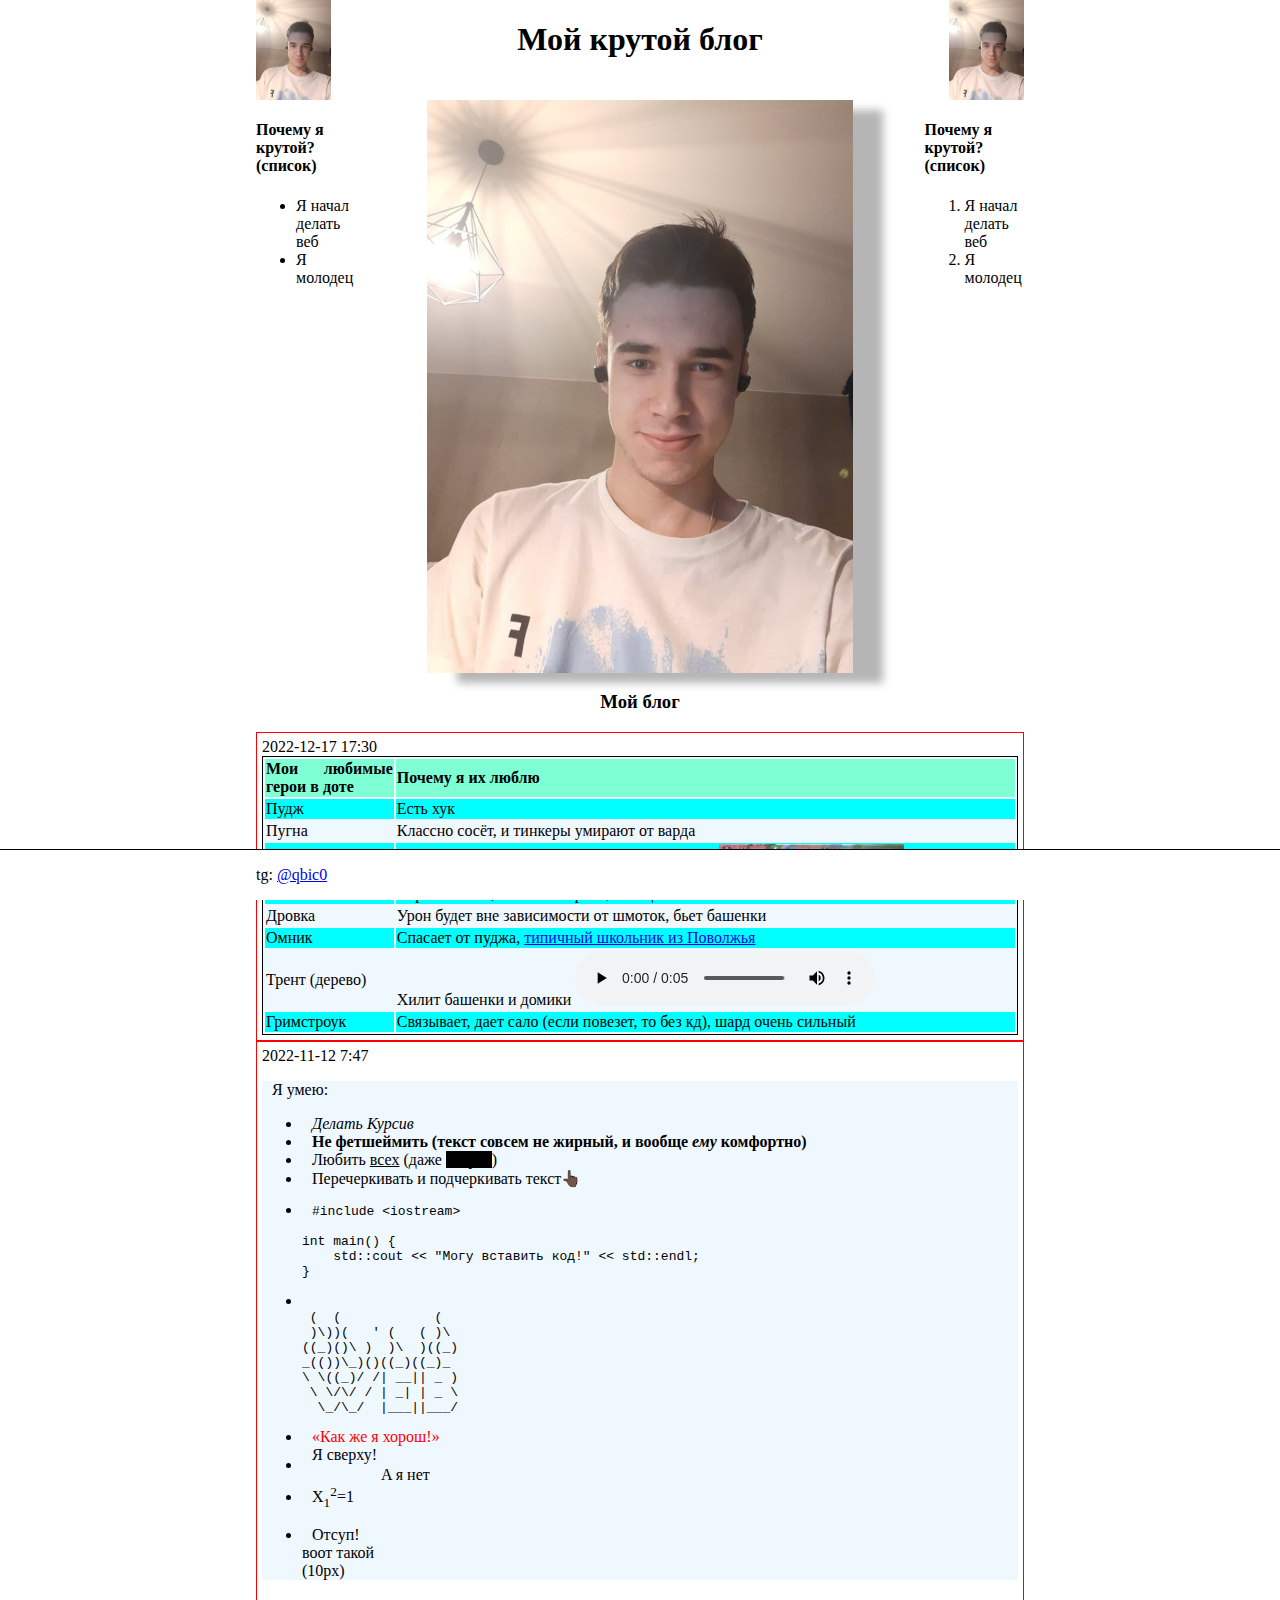
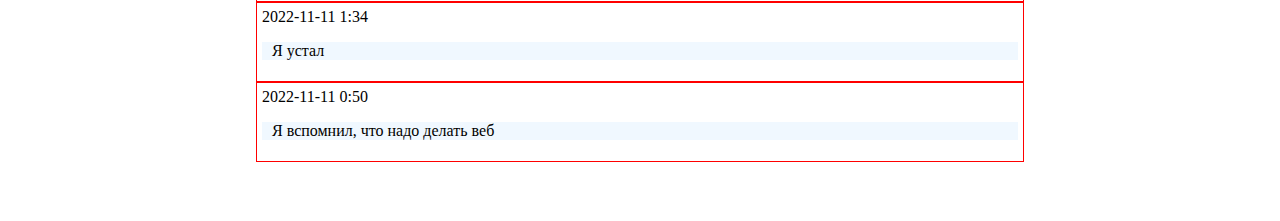
==== index.html @ 2db6d17c "feat: smacss methodology feat: lab3" ====
<!DOCTYPE html>
<html lang="ru">
<head>
    <meta charset="UTF-8">
    <meta name="description" content="My live blog">
    <meta name="author" content="Max Golovin">
    <link href="styles/style.css" rel="stylesheet">
    <title>Мой проект</title>
</head>
<body>
<header>
    <div id="header_div">
        <div class="inline_div" id="left_img_div"><img class="header_img" src="images/me.jpg" alt="я"></div>
        <div class="inline_div" id="header"><h1>Мой крутой блог</h1></div>
        <div class="inline_div" id="right_img_div"><img class="header_img" src="images/me.jpg" alt="я"></div>
    </div>
</header>
<main>
    <div id="main_div">
        <div class="inline_div" id="left_cool">
            <h4>Почему я крутой?<br>(список)</h4>
            <ul>
                <li>Я начал делать веб</li>
                <li>Я молодец</li>
            </ul>
        </div>
        <div class="inline_div" id="main_img_div">
            <img id="main_img" src="images/me.jpg" alt="Я">
        </div>
        <div class="inline_div" id="right_cool">
            <h4>Почему я крутой?<br>(список)</h4>
            <ol>
                <li>Я начал делать веб</li>
                <li>Я молодец</li>
            </ol>
        </div>
    </div>
    <section>
        <div id="my_blog">
            <h3>Мой блог</h3>
        </div>
        <div class="blog_post">
            <time datetime="2022-11-11 1:34">2022-12-17 17:30</time>
            <div class="blog_content">
                <table>
                    <tr>
                        <th>Мои любимые герои в доте</th>
                        <th>Почему я их люблю</th>
                    </tr>
                    <tr>
                        <td>Пудж</td>
                        <td>Есть хук</td>
                    </tr>
                    <tr>
                        <td>Пугна</td>
                        <td>Классно сосёт, и тинкеры умирают от варда</td>
                    </tr>
                    <tr>
                        <td>Лион</td>
                        <td>Хорошо сосёт, много контроля, палец смешной<img src="images/lion.png" alt="Я тут сделал -4 пальцем"></td>
                    </tr>
                    <tr>
                        <td>Дровка</td>
                        <td>Урон будет вне зависимости от шмоток, бьет башенки</td>
                    </tr>
                    <tr>
                        <td>Омник</td>
                        <td>Спасает от пуджа, <a href="https://youtube.com/shorts/Fx7r_WuXn5s?feature=share">типичный
                            школьник из Поволжья</a></td>
                    </tr>
                    <tr>
                        <td>Трент (дерево)</td>
                        <td>Хилит башенки и домики
                            <audio controls="controls">
                                <source src="sounds/Treant_kill.mpeg" type="audio/mpeg">
                                Тебя убило дерево!
                            </audio>
                        </td>
                    </tr>
                    <tr>
                        <td>Гримстроук</td>
                        <td>Связывает, дает сало (если повезет, то без кд), шард очень сильный</td>
                    </tr>
                </table>
            </div>
        </div>
        <div class="blog_post">
            <time datetime="2022-11-12 7:47">2022-11-12 7:47</time>
            <div class="blog_content">
                <p>Я умею:</p>
                <ul>
                    <li><i>Делать Курсив</i></li>
                    <li><strong>Не фетшеймить (текст совсем не жирный, и вообще <em>ему</em> комфортно)</strong>
                    </li>
                    <li>Любить
                        <ins>всех</ins>
                        (даже <span id="black_text"><del>негров</del></span>)
                    </li>
                    <li>Перечеркивать и подчеркивать текст&#128070;&#127999;</li>
                    <li><pre><code>#include &lt;iostream&gt;

int main() {
    std::cout << "Могу вставить код!" << std::endl;
}</code></pre>
                    </li>
                    <li><pre>

 (  (            (
 )\))(   ' (   ( )\
((_)()\ )  )\  )((_)
_(())\_)()((_)((_)_
\ \((_)/ /| __|| _ )
 \ \/\/ / | _| | _ \
  \_/\_/  |___||___/
</pre>
                    </li>
                    <li><q style="color: red">Как же я хорош!</q></li>
                    <li><span style="vertical-align: 10px">Я сверху!</span><span
                            style="vertical-align: -10px"> A я нет</span></li>
                    <li>X<sub>1</sub><sup>2</sup>=1</li>
                    <li><p>Отсуп!<br>воот такой<br>(10px)</p></li>
                </ul>
            </div>
        </div>
        <div class="blog_post">
            <time datetime="2022-11-11 1:34">2022-11-11 1:34</time>
            <div class="blog_content"><p>Я устал</p></div>
        </div>
        <div class="blog_post">
            <time datetime="2022-11-11 0:50">2022-11-11 0:50</time>
            <div class="blog_content"><p>Я вспомнил, что надо делать веб</p></div>
        </div>
    </section>
</main>
<footer>
    <div class="footer_div">
        <p>tg: <a href="https://t.me/qbic0">@qbic0</a></p>
    </div>
</footer>
</body>
</html>
---- styles/style.css ----
@import "base.css";
@import "layout.css";
@import "modules.css";
@import "state.css";
@import "theme.css";
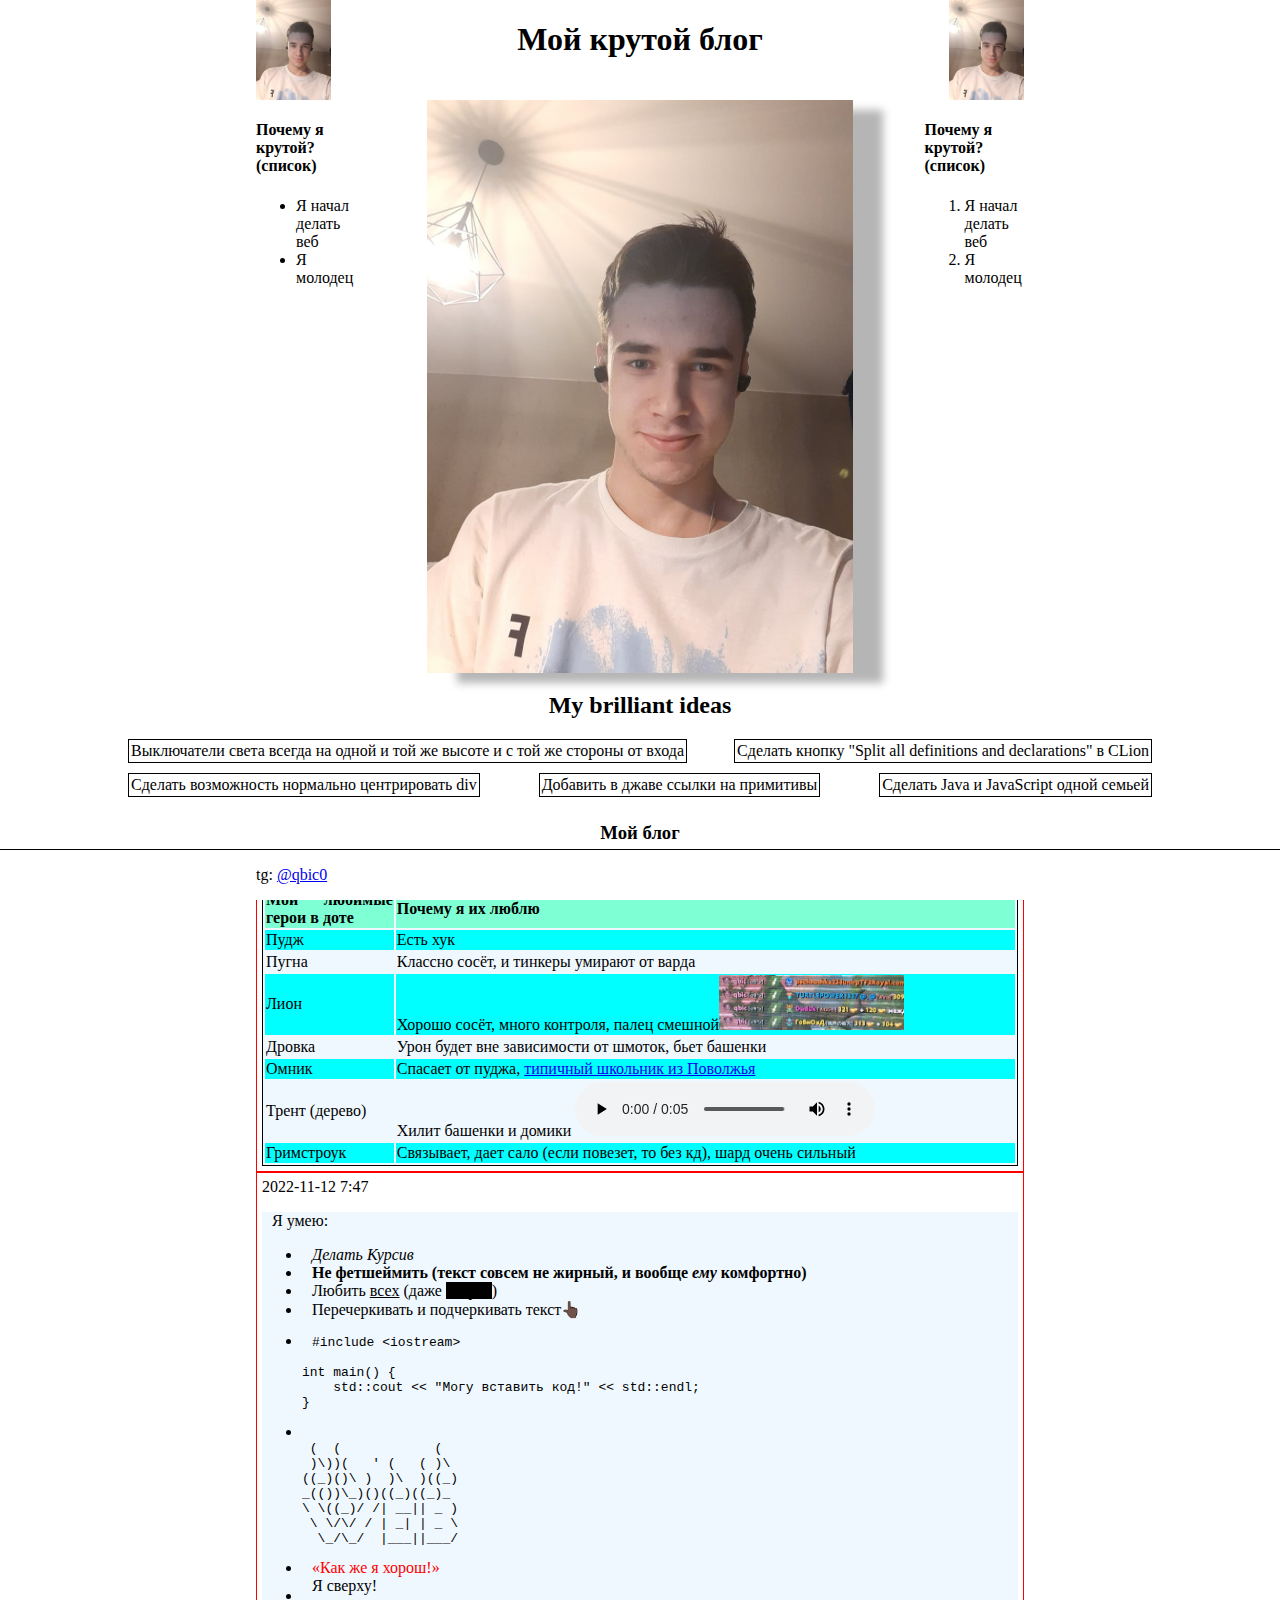
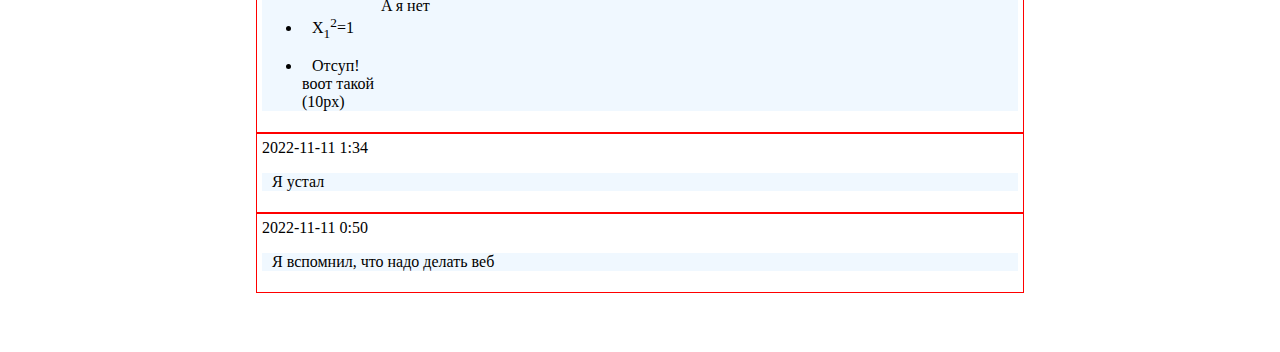
==== commit 51d27f33: "feat: add flexbox with two rows" ====
--- a/index.html
+++ b/index.html
@@ -35,6 +35,27 @@
             </ol>
         </div>
     </div>
+    <section id="ideas_section">
+        <h2 class="middle_header">My brilliant ideas</h2>
+        <div id="ideas">
+            <div class="idea">
+                Выключатели света всегда на одной и той же высоте и с той же стороны от входа
+            </div>
+            <div class="idea">
+                Сделать кнопку "Split all definitions and declarations" в CLion
+            </div>
+            <div class="idea">
+                Сделать возможность нормально центрировать div
+            </div>
+            <div class="idea">
+                Добавить в джаве ссылки на примитивы
+            </div>
+            <div class="idea">
+                Сделать Java и JavaScript одной семьей
+            </div>
+
+        </div>
+    </section>
     <section>
         <div id="my_blog">
             <h3>Мой блог</h3>
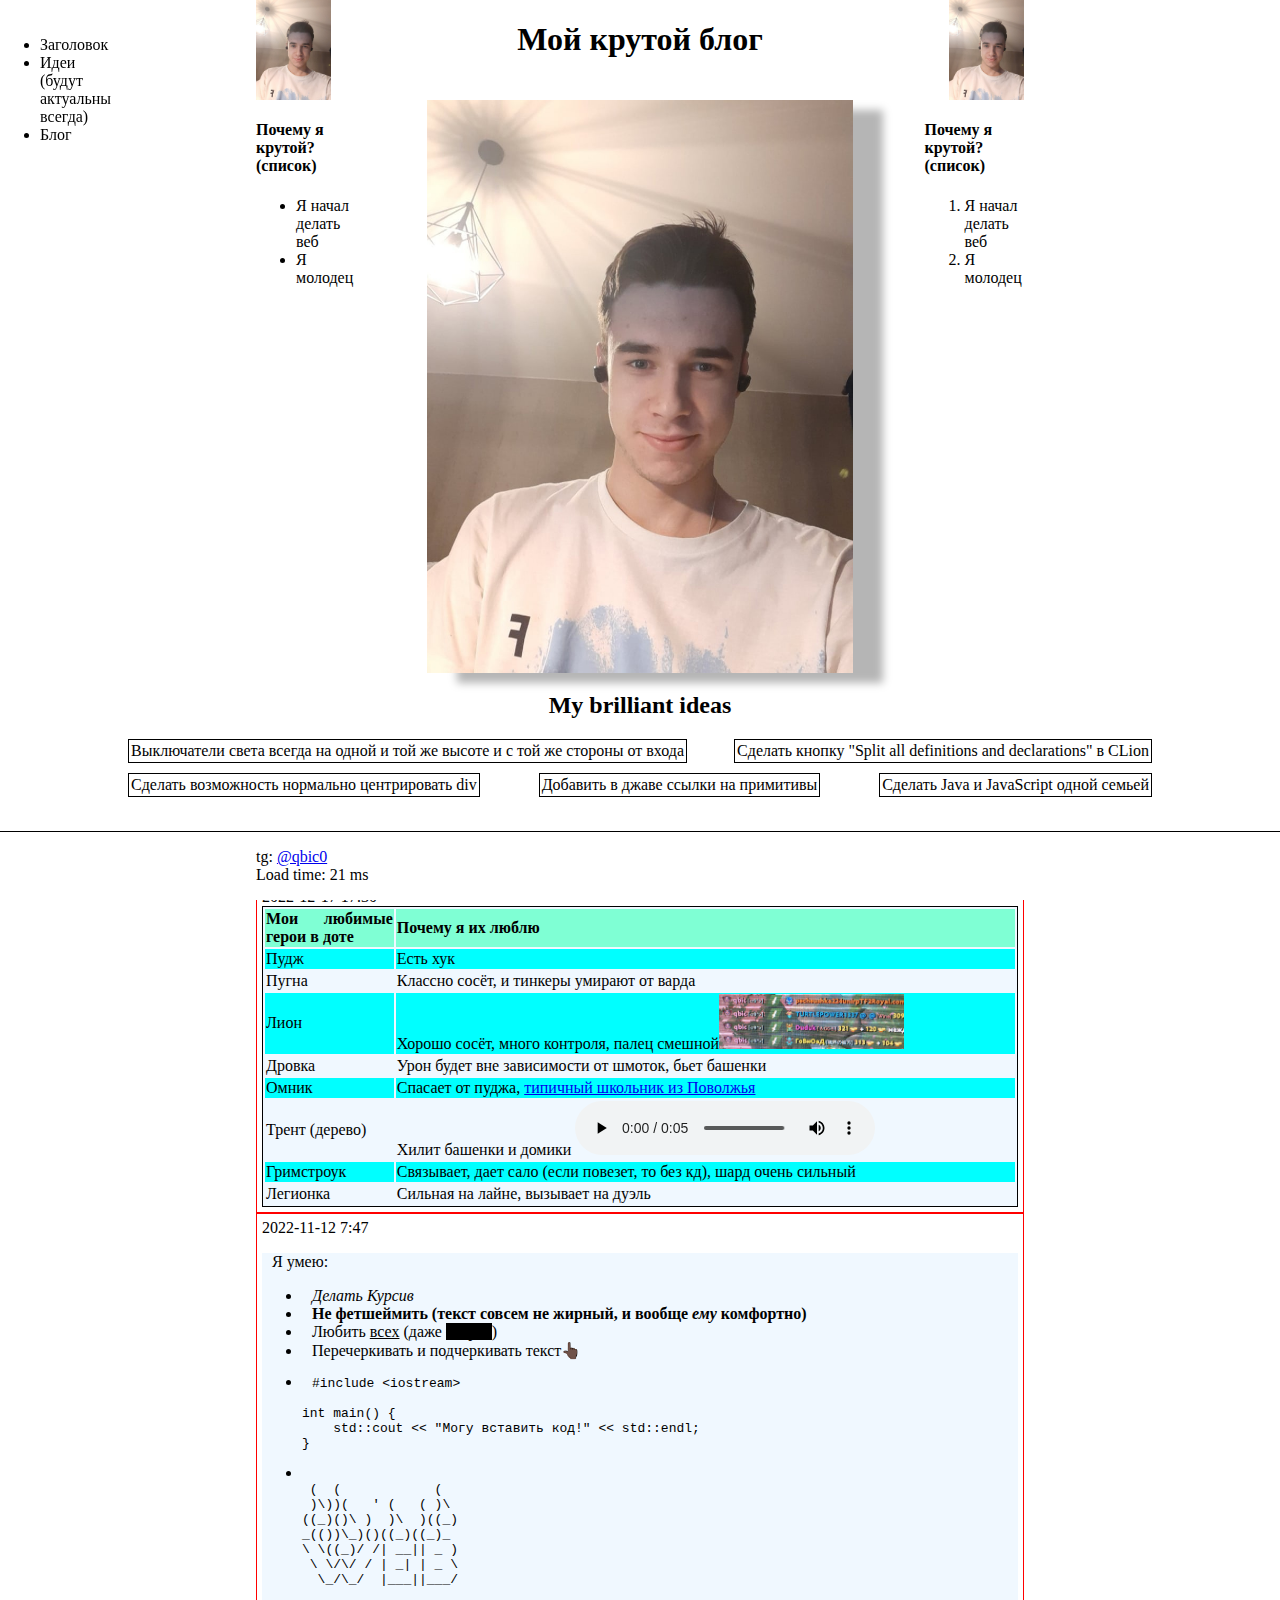
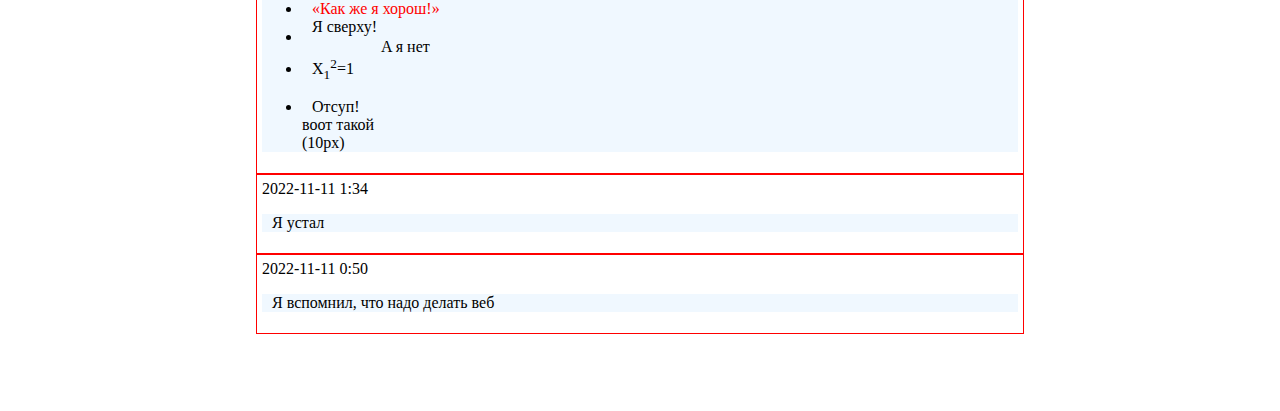
==== commit f257cfb0: "feat: lab-4" ====
--- a/index.html
+++ b/index.html
@@ -5,9 +5,23 @@
     <meta name="description" content="My live blog">
     <meta name="author" content="Max Golovin">
     <link href="styles/style.css" rel="stylesheet">
+    <script src="scripts/menuScript.js"></script>
     <title>Мой проект</title>
 </head>
-<body>
+<body onload="printLoadTime()">
+<nav>
+    <ul id="menu">
+        <li onmouseleave="reset(this)" onclick="selectMenu(document.getElementById('menu'), this, document.getElementsByTagName('header')[0])">
+            <div>Заголовок</div>
+        </li>
+        <li onmouseleave="reset(this)" onclick="selectMenu(document.getElementById('menu'), this, document.getElementById('ideas_section'))">
+            <div>Идеи (будут актуальны всегда)</div>
+        </li>
+        <li onmouseleave="reset(this)" onclick="selectMenu(document.getElementById('menu'), this, document.getElementById('my_blog_section'))">
+            <div>Блог</div>
+        </li>
+    </ul>
+</nav>
 <header>
     <div id="header_div">
         <div class="inline_div" id="left_img_div"><img class="header_img" src="images/me.jpg" alt="я"></div>
@@ -56,7 +70,7 @@
 
         </div>
     </section>
-    <section>
+    <section id="my_blog_section">
         <div id="my_blog">
             <h3>Мой блог</h3>
         </div>
@@ -78,7 +92,8 @@
                     </tr>
                     <tr>
                         <td>Лион</td>
-                        <td>Хорошо сосёт, много контроля, палец смешной<img src="images/lion.png" alt="Я тут сделал -4 пальцем"></td>
+                        <td>Хорошо сосёт, много контроля, палец смешной<img src="images/lion.png"
+                                                                            alt="Я тут сделал -4 пальцем"></td>
                     </tr>
                     <tr>
                         <td>Дровка</td>
@@ -101,6 +116,10 @@
                     <tr>
                         <td>Гримстроук</td>
                         <td>Связывает, дает сало (если повезет, то без кд), шард очень сильный</td>
+                    </tr>
+                    <tr>
+                        <td>Легионка</td>
+                        <td>Сильная на лайне, вызывает на дуэль</td>
                     </tr>
                 </table>
             </div>
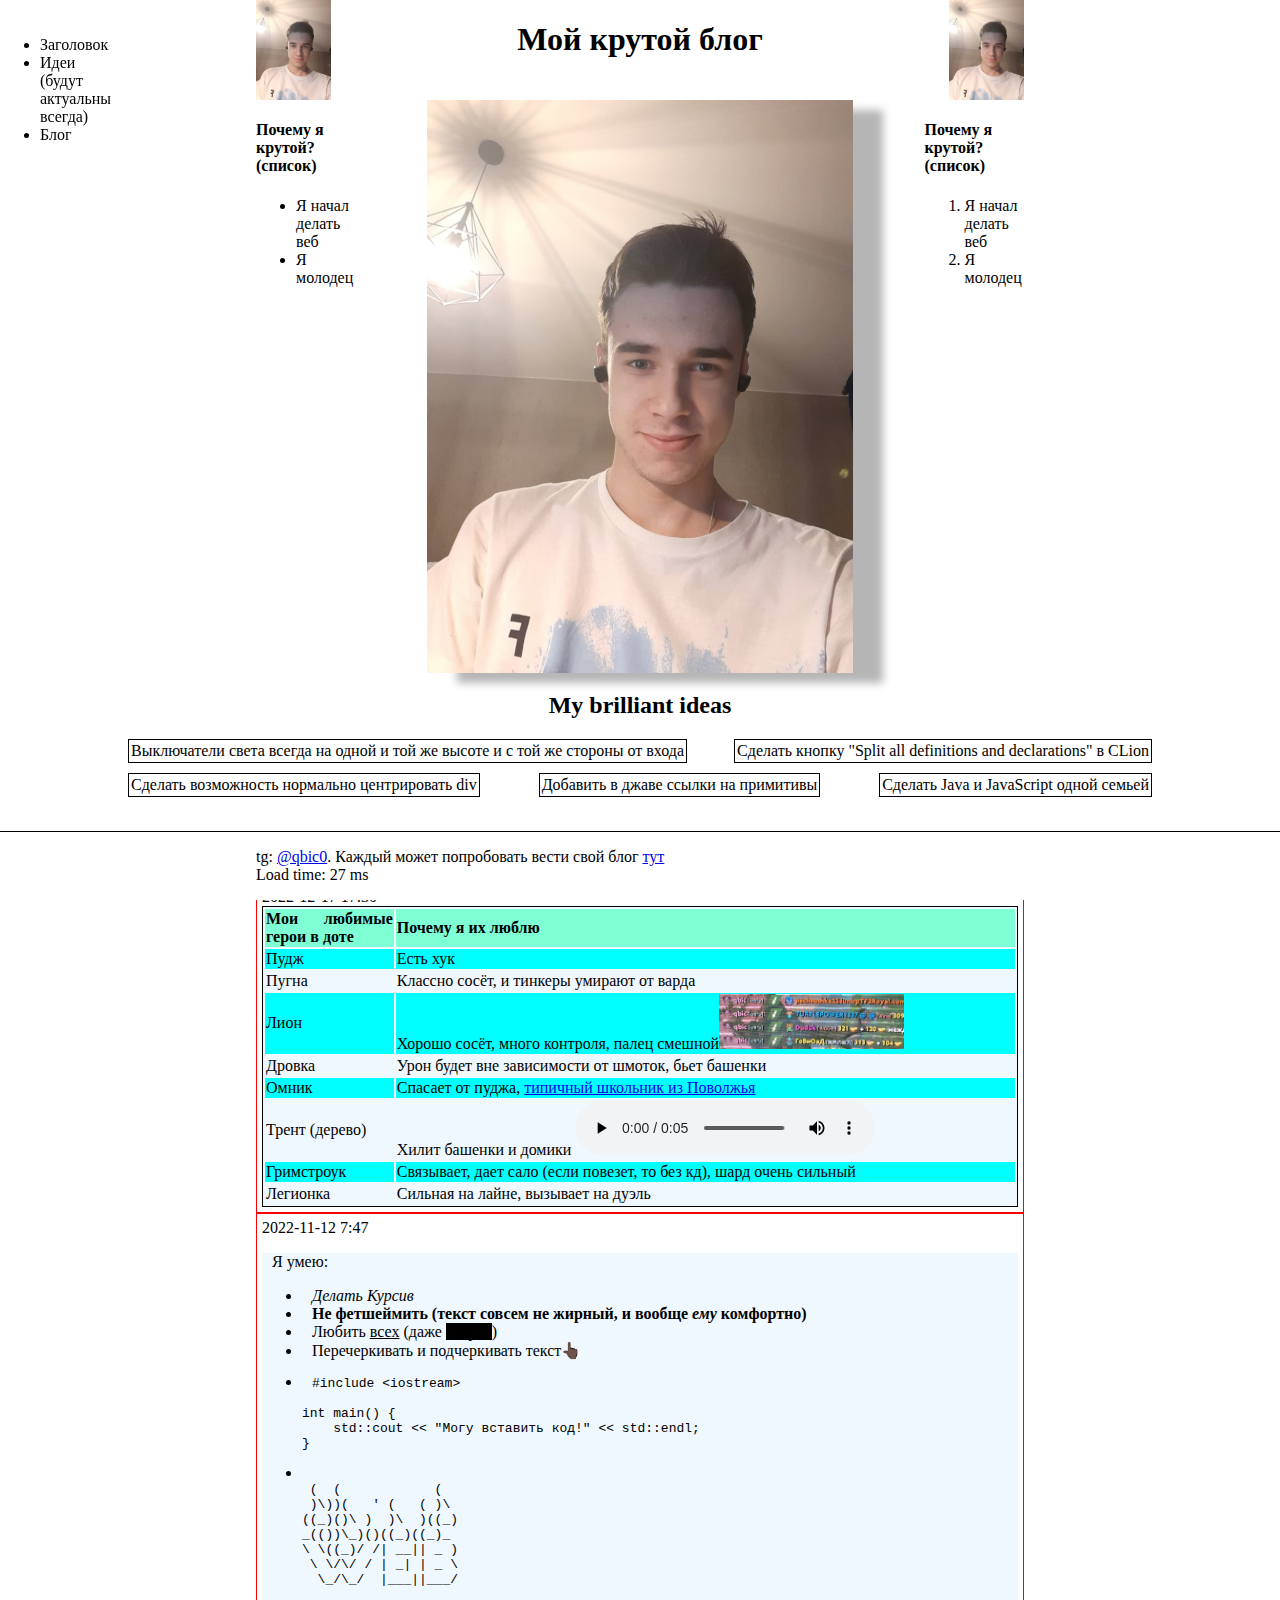
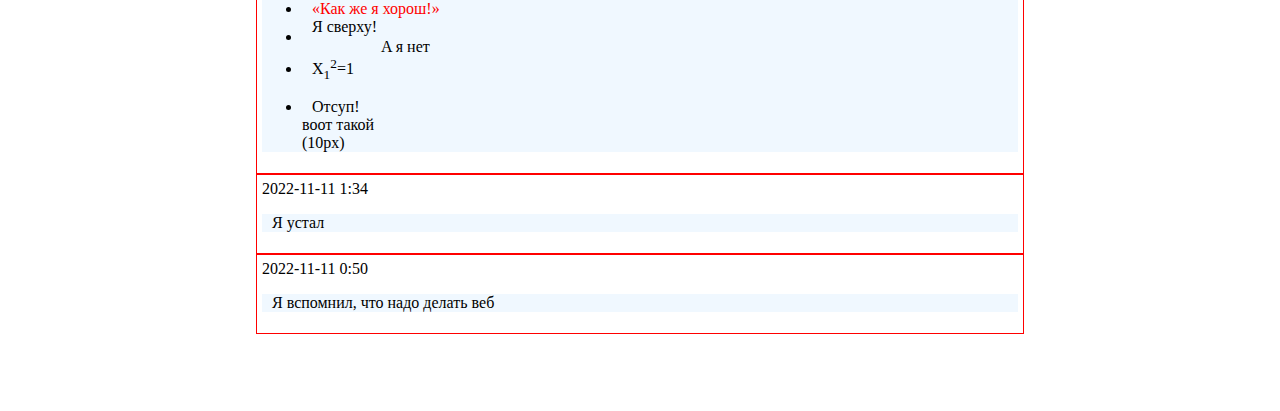
==== commit 7583d26b: "fix: date in live blog" ====
--- a/index.html
+++ b/index.html
@@ -174,7 +174,7 @@
 </main>
 <footer>
     <div class="footer_div">
-        <p>tg: <a href="https://t.me/qbic0">@qbic0</a></p>
+        <p>tg: <a href="https://t.me/qbic0">@qbic0</a>. Каждый может попробовать вести свой блог <a href="liveBlog.html">тут</a></p>
     </div>
 </footer>
 </body>
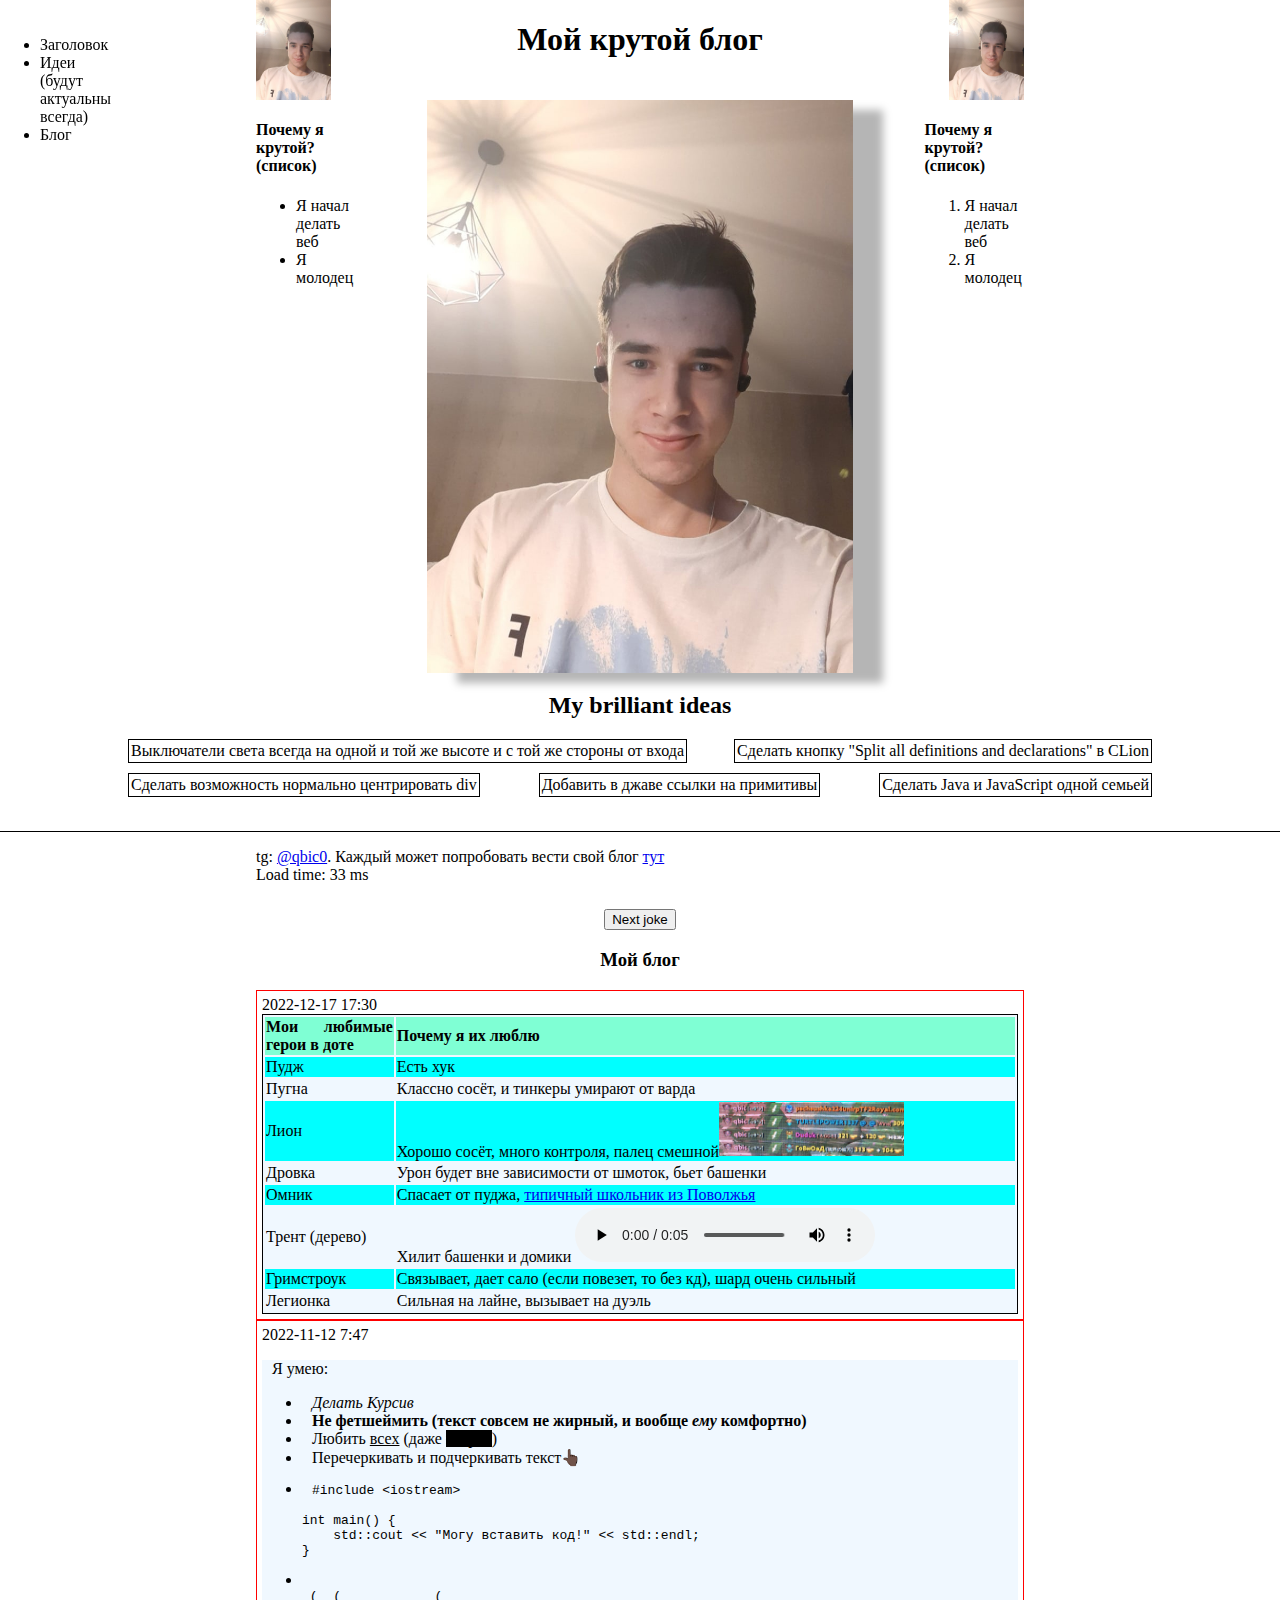
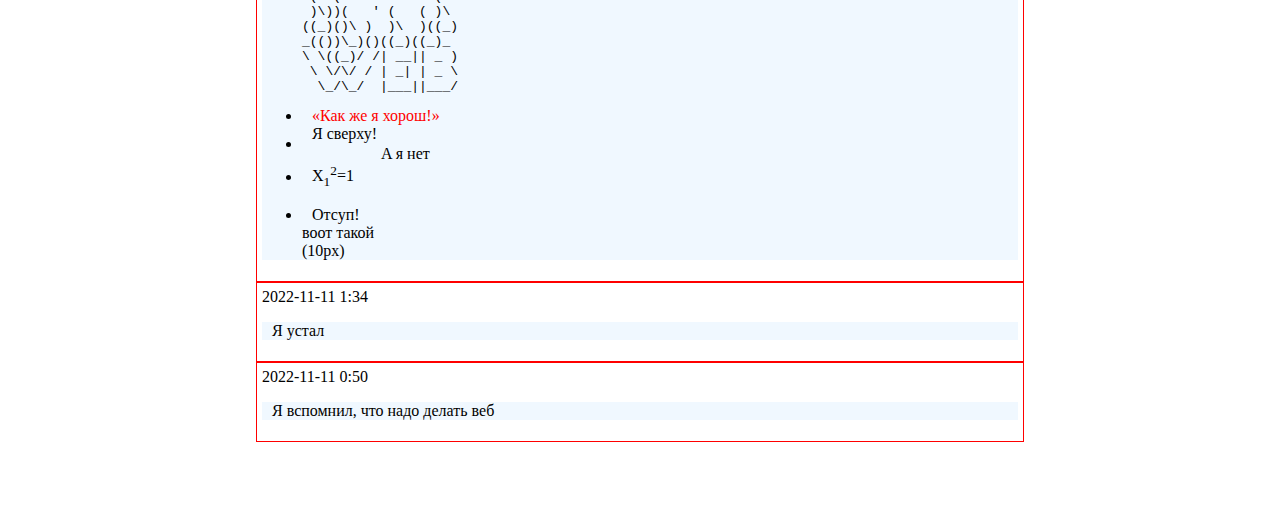
==== commit ce000d33: "feat: add jokes 😆" ====
--- a/index.html
+++ b/index.html
@@ -69,6 +69,11 @@
             </div>
 
         </div>
+    </section>
+    <section id="rand_anek_section">
+        <h2>Шутки</h2>
+        <a id="rand_anek"></a>
+        <button onclick="nextJoke()" onload="nextJoke()">Next joke</button>
     </section>
     <section id="my_blog_section">
         <div id="my_blog">
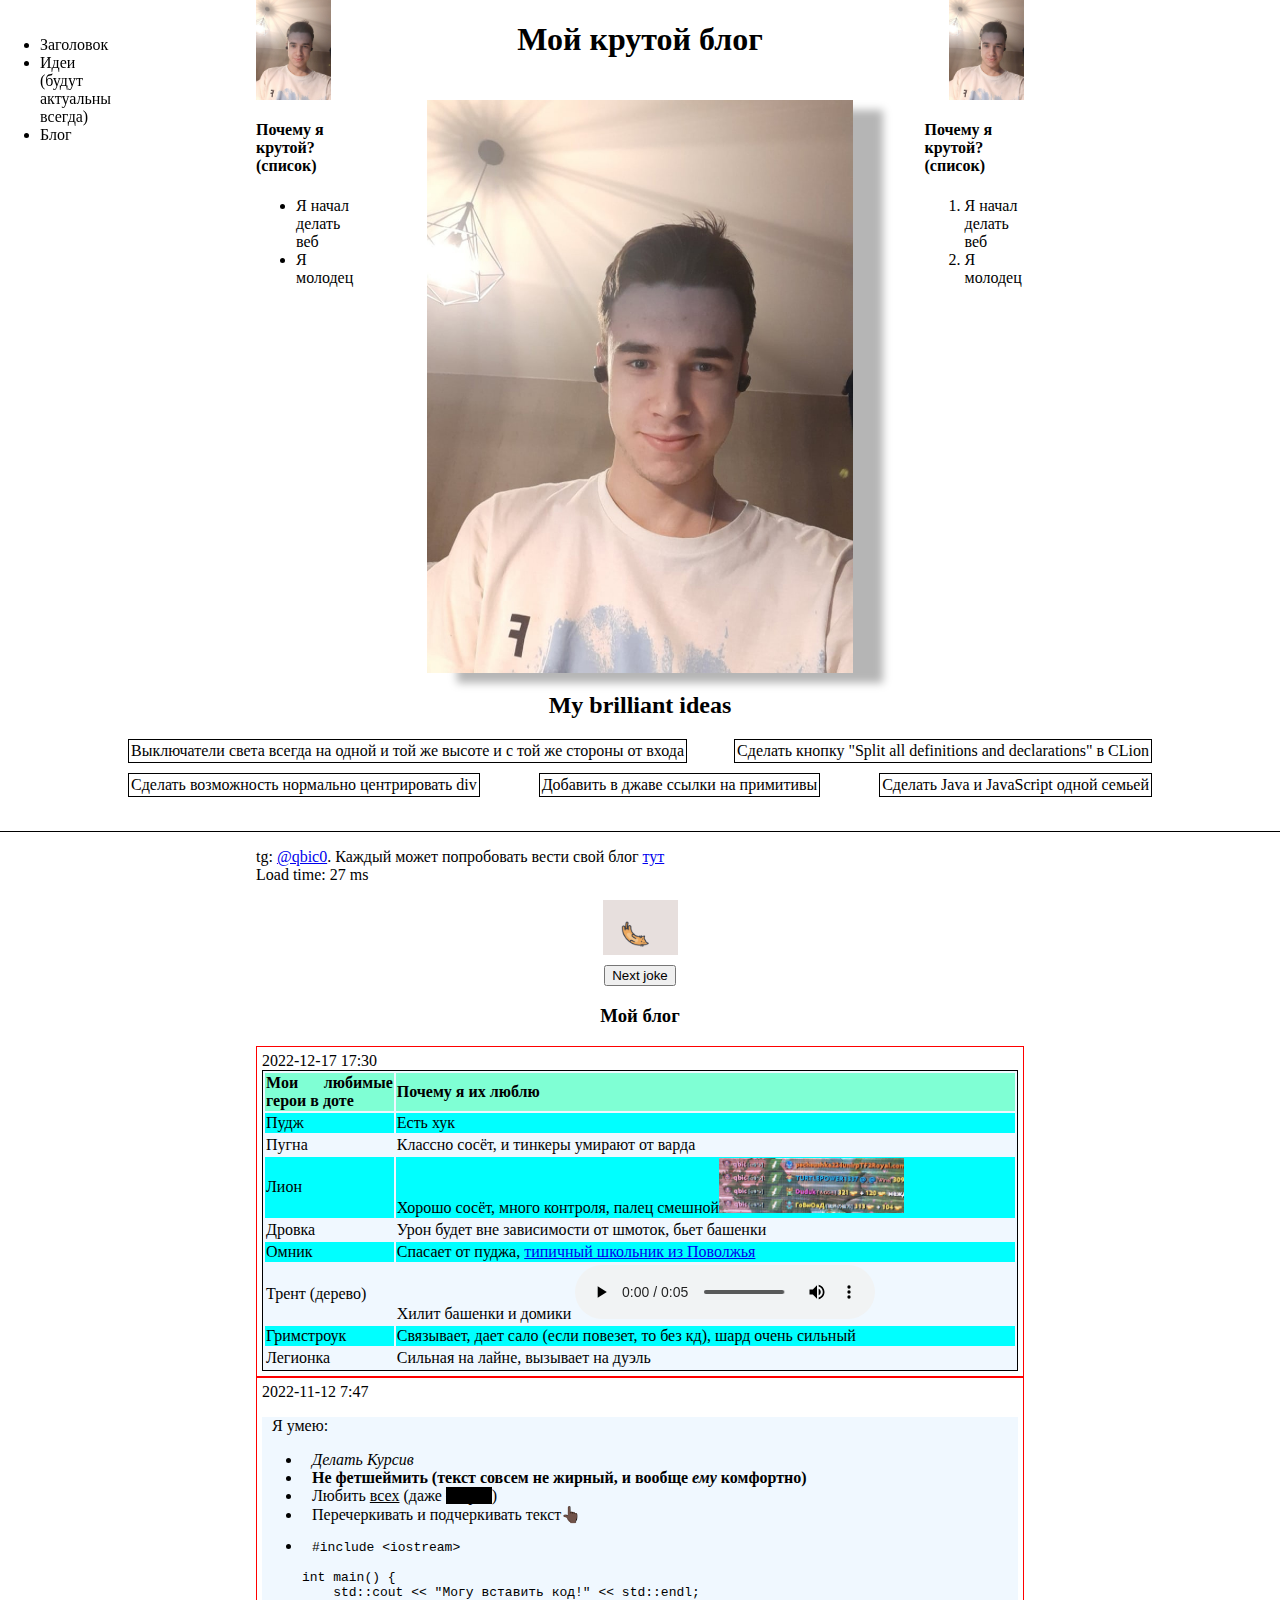
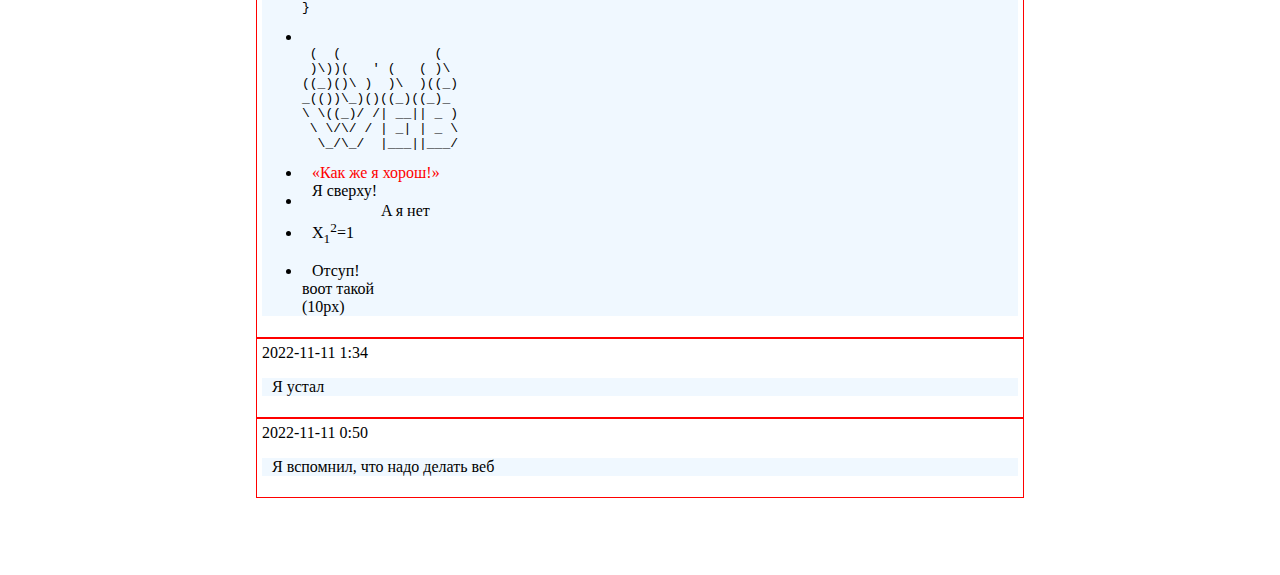
==== commit 33e1bd08: "feat: loading gif" ====
--- a/index.html
+++ b/index.html
@@ -8,7 +8,7 @@
     <script src="scripts/menuScript.js"></script>
     <title>Мой проект</title>
 </head>
-<body onload="printLoadTime()">
+<body onload="printLoadTime(); nextJoke()">
 <nav>
     <ul id="menu">
         <li onmouseleave="reset(this)" onclick="selectMenu(document.getElementById('menu'), this, document.getElementsByTagName('header')[0])">
@@ -72,6 +72,7 @@
     </section>
     <section id="rand_anek_section">
         <h2>Шутки</h2>
+        <img src="images/loading_cat.gif" id = "loading_gif" alt="Загрузка...">
         <a id="rand_anek"></a>
         <button onclick="nextJoke()" onload="nextJoke()">Next joke</button>
     </section>
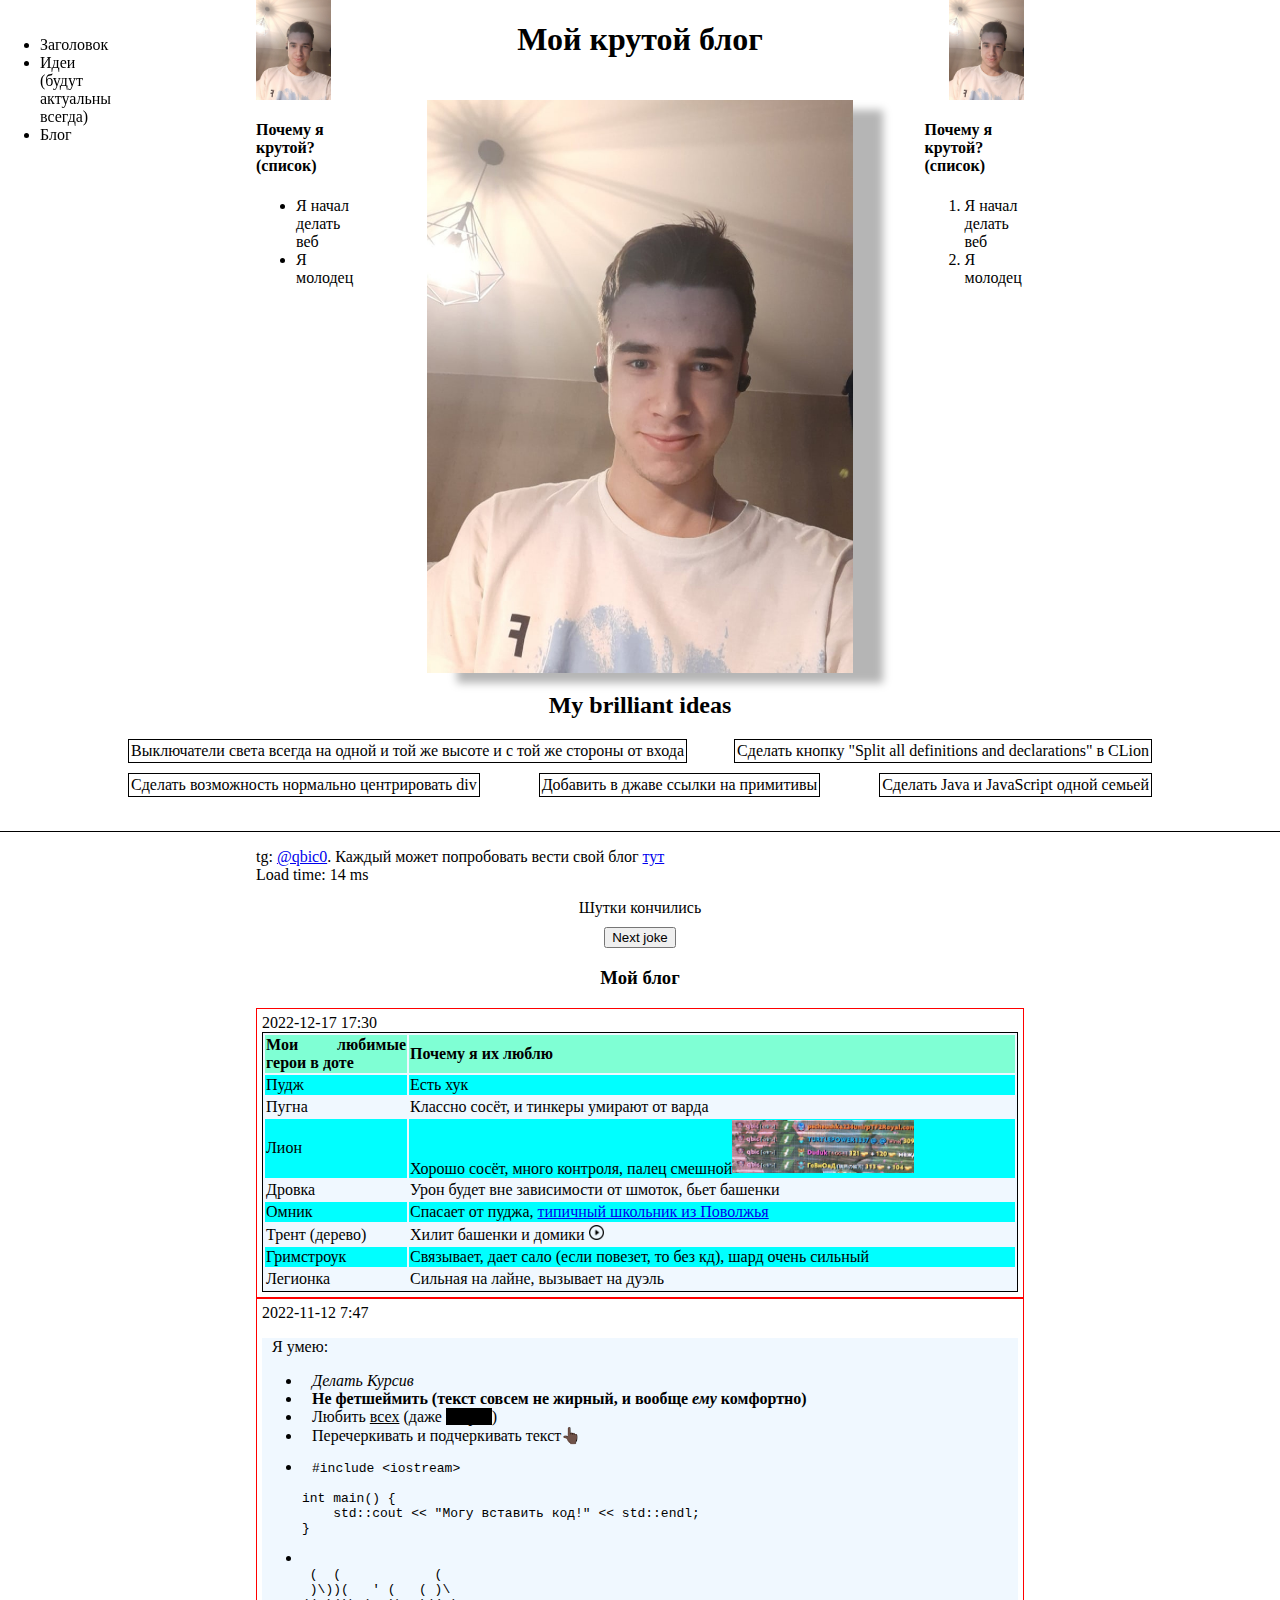
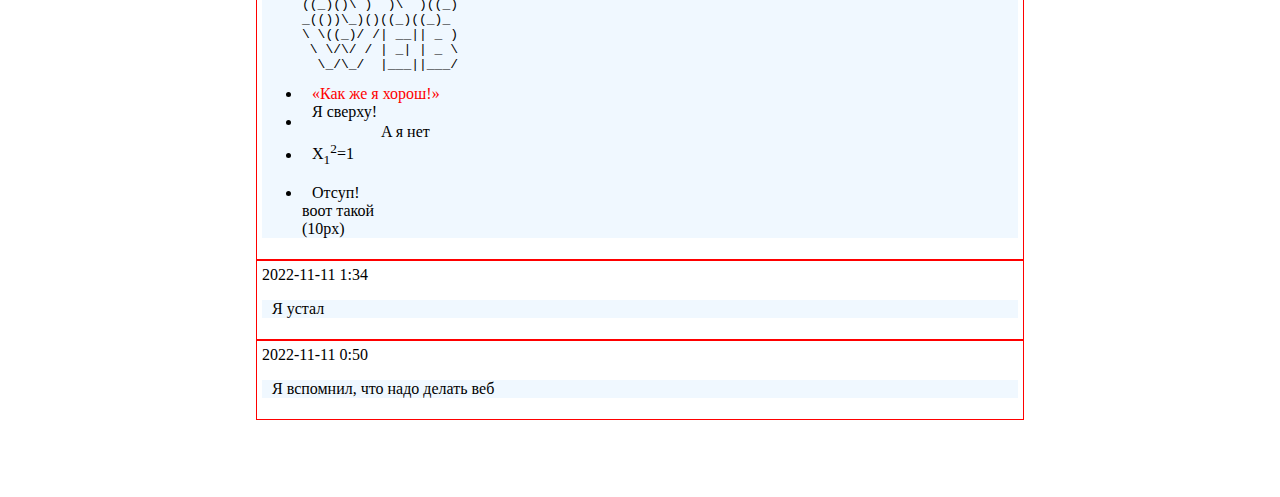
==== commit 7e3726b8: "feat: soundjs lib" ====
--- a/index.html
+++ b/index.html
@@ -8,7 +8,9 @@
     <script src="scripts/menuScript.js"></script>
     <title>Мой проект</title>
 </head>
-<body onload="printLoadTime(); nextJoke()">
+
+<script src='https://code.createjs.com/soundjs-0.6.2.min.js'></script>
+<body onload="printLoadTime(); nextJoke(); loadSound('../sounds/Treant_kill.mpeg', treant)">
 <nav>
     <ul id="menu">
         <li onmouseleave="reset(this)" onclick="selectMenu(document.getElementById('menu'), this, document.getElementsByTagName('header')[0])">
@@ -113,10 +115,7 @@
                     <tr>
                         <td>Трент (дерево)</td>
                         <td>Хилит башенки и домики
-                            <audio controls="controls">
-                                <source src="sounds/Treant_kill.mpeg" type="audio/mpeg">
-                                Тебя убило дерево!
-                            </audio>
+                            <img id="treant_audio" onclick="playSound(this, treant)" src="images/play_button.png">
                         </td>
                     </tr>
                     <tr>
